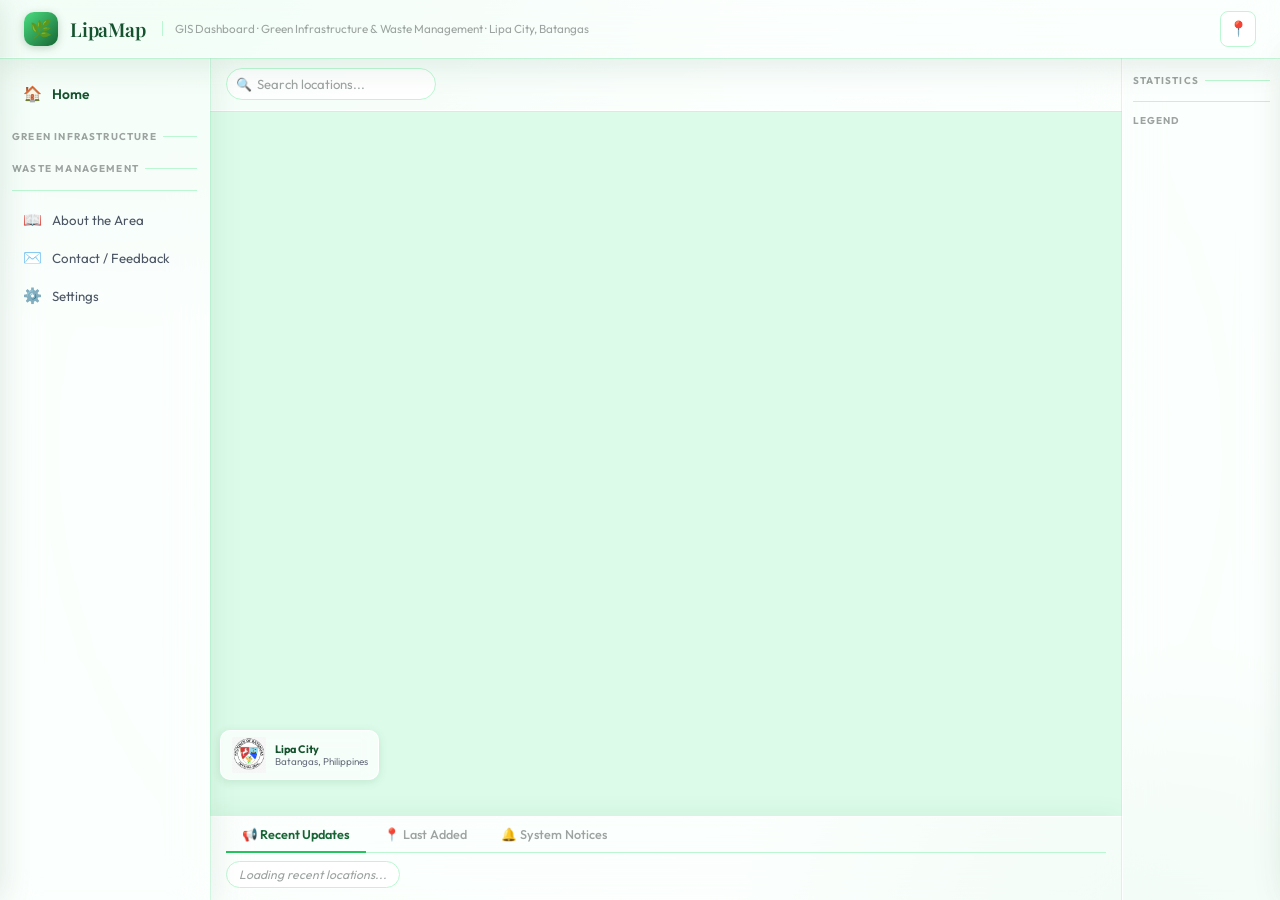
==== index.html @ c9b136bf "feat(admin): replace password modal with /admin/login page (username + reCAPTCHA v2) - controllers/a" ====
<!DOCTYPE html>
<html lang="en">
<head>
  <meta charset="UTF-8" />
  <meta name="viewport" content="width=device-width, initial-scale=1.0" />
  <title>LipaMap – GIS Dashboard</title>
  <link rel="icon" href="data:image/svg+xml,<svg xmlns='http://www.w3.org/2000/svg' viewBox='0 0 100 100'><text y='.9em' font-size='90'>🌿</text></svg>" />
  <link rel="stylesheet" href="https://unpkg.com/leaflet@1.9.4/dist/leaflet.css" />
  <link rel="stylesheet" href="https://unpkg.com/leaflet-draw@1.0.4/dist/leaflet.draw.css" />
  <link rel="stylesheet" href="styles.css" />
</head>
<body>

<!-- ══════════════ TOAST ══════════════ -->
<div class="success-toast" id="toast"></div>

<!-- ══════════════ APP SHELL ══════════════ -->
<div class="app-shell">

  <!-- TOP BAR -->
  <header class="topbar">
    <div class="topbar-left">
      <!-- Hamburger button — only visible on mobile/tablet -->
      <button class="hamburger-btn" onclick="openMobileMenu()">☰</button>
      <div class="logo-mark">🌿</div>
      <span class="app-title">LipaMap</span>
      <span class="app-subtitle">GIS Dashboard · Green Infrastructure &amp; Waste Management · Lipa City, Batangas</span>
    </div>
    <div class="topbar-right">
      <button class="icon-btn" title="Find My Location" onclick="locateMe()">📍</button>
      <button class="icon-btn admin-only" id="addPlaceBtn" title="Add New Place" onclick="openAddPanel()">
        ➕
        <span class="admin-badge show"></span>
      </button>
    </div>
  </header>

  <div class="body-row">

    <!-- LEFT SIDEBAR (desktop/tablet) -->
    <nav class="sidebar" id="mainSidebar">
      <div class="nav-section">
        <div class="nav-item nav-home" onclick="showAll()">
          <span class="nav-icon">🏠</span> Home
        </div>
      </div>

      <div class="nav-label">Green Infrastructure</div>
      <div class="nav-section" id="sidebar-green"></div>

      <div class="nav-label">Waste Management</div>
      <div class="nav-section" id="sidebar-waste"></div>

      <div class="nav-divider"></div>

      <div class="nav-section">
        <div class="nav-item" onclick="showAbout()">   <span class="nav-icon">📖</span> About the Area</div>
        <div class="nav-item" onclick="showContact()"> <span class="nav-icon">✉️</span> Contact / Feedback</div>
        <div class="nav-item" onclick="openSettings()"><span class="nav-icon">⚙️</span> Settings</div>
      </div>
    </nav>

    <!-- MAIN CONTENT -->
    <div class="main-content">

      <!-- FILTER BAR -->
      <div class="filter-bar">
        <div class="search-wrap">
          <span class="s-icon">🔍</span>
          <input id="search" class="search-input" placeholder="Search locations..." />
        </div>
        <div class="chips" id="chipsRow"></div>
      </div>

      <!-- MAP -->
      <div id="map"></div>

      <!-- BOTTOM TABS -->
      <div class="bottom-tabs">
        <div class="tab-bar">
          <button class="tab-btn active" onclick="switchTab('updates',this)">📢 Recent Updates</button>
          <button class="tab-btn" onclick="switchTab('added',this)">📍 Last Added</button>
          <button class="tab-btn" onclick="switchTab('notices',this)">🔔 System Notices</button>
        </div>
        <div class="tab-content" id="tab-updates">
          <div class="tab-item" style="color:var(--ink-400);font-style:italic;">Loading recent locations...</div>
        </div>
        <div class="tab-content hidden" id="tab-added">
          <div class="tab-item" style="color:var(--ink-400);font-style:italic;">No locations added yet this session.</div>
        </div>
        <div class="tab-content hidden" id="tab-notices">
          <div class="tab-item">⚠️ Map data updated quarterly. Last update: <b>Dec 2025</b></div>
          <div class="tab-item">🔐 Admin login required to edit location data.</div>
          <div class="tab-item">📧 Corrections: lipamap@lipa.gov.ph</div>
        </div>
      </div>
    </div>

    <!-- RIGHT STATS SIDEBAR -->
    <div class="stats-sidebar" id="statsSidebar">
      <div class="stats-title">Statistics</div>
      <!-- Stat cards are injected dynamically by addCategoryToUI() -->

      <div class="legend-box">
        <div class="legend-title">Legend</div>
        <!-- Legend rows are injected dynamically by addCategoryToUI() -->
      </div>
    </div>

  </div><!-- end body-row -->
</div><!-- end app-shell -->

<!-- ══════════════ DETAIL PANEL ══════════════ -->
<div class="detail-panel" id="detailPanel">
  <button class="detail-close" onclick="closeDetail()">✕</button>
  <div class="detail-img-wrap">
    <img id="detailImg" src="" alt="" onerror="this.parentElement.style.background='var(--mint-100)';this.style.display='none'" />
    <div class="detail-img-overlay"></div>
  </div>
  <div class="detail-body">
    <span class="detail-tag" id="detailTag"></span>
    <h2 id="detailName"></h2>
    <div class="detail-coords" id="detailCoords"></div>
    <a id="streetViewBtn" href="#" target="_blank" rel="noopener" style="
      display:inline-flex;align-items:center;gap:6px;
      margin-bottom:12px;
      padding:6px 14px;
      background:linear-gradient(135deg,rgba(59,130,246,0.12),rgba(59,130,246,0.06));
      border:1.5px solid rgba(59,130,246,0.35);
      border-radius:20px;
      color:#1d4ed8;
      font-size:0.76rem;
      font-family:Outfit,sans-serif;
      font-weight:600;
      text-decoration:none;
      transition:all 0.15s;
    ">🌐 Open Street View</a>
    <div class="detail-address" id="detailAddress" style="
      font-size:0.78rem;
      color:var(--ink-500);
      margin-bottom:12px;
      display:flex;
      align-items:center;
      gap:5px;
    "></div>

    <div class="detail-section">
      <div class="detail-section-head">About this Place</div>
      <p id="detailDesc"></p>
    </div>

    <div class="detail-section" id="detailInfoBlock">
      <div class="detail-section-head">Details</div>
      <table class="detail-table" id="detailTable"></table>
    </div>

   <div class="detail-section admin-only" id="adminEditBlock">
      <div class="detail-section-head">Admin Tools 🔐</div>
      <div class="admin-section-wrap">
        <div class="form-group">
          <label class="form-label">Location Name</label>
          <input class="edit-input" id="editName" />
        </div>
        <div class="form-group">
          <label class="form-label">Description</label>
          <textarea class="edit-input" id="editDesc" rows="4"></textarea>
        </div>
        <div class="form-group">
          <label class="form-label">Photo</label>
          <div class="img-preview-box" id="editImgPreviewBox" style="height:100px;margin-bottom:6px;">
            <img id="editImgPreview" src="" alt="" style="display:none;width:100%;height:100%;object-fit:cover;" />
            <div class="upload-hint" id="editImgHint"><div class="upload-icon">🖼️</div><div>Current image shown above</div></div>
          </div>
          <input type="file" class="edit-input" id="editImg" accept="image/*" onchange="previewEditImage(this)" />
          <p style="font-size:0.7rem;color:var(--ink-400);margin-top:4px">Leave empty to keep the existing photo.</p>
        </div>
        <button class="btn-save" onclick="saveEdit()">💾 Save Changes</button>
        <button class="btn-delete" onclick="deleteLocation()" style="
          width:100%;
          padding:9px;
          margin-top:8px;
          background:linear-gradient(135deg,#ef4444,#991b1b);
          color:white;
          border:none;
          border-radius:8px;
          cursor:pointer;
          font-size:0.83rem;
          font-family:Outfit,sans-serif;
          font-weight:600;
          transition:all 0.15s;
          box-shadow:0 2px 8px rgba(239,68,68,0.3);
        ">🗑️ Delete this Location</button>
      </div>
    </div>
  </div>
</div>

<!-- ══════════════ ADD PLACE PANEL ══════════════ -->
<div class="add-panel admin-only" id="addPanel">
  <button class="add-panel-close" onclick="closeAddPanel()">✕</button>
  <h2>Add New Location</h2>
  <p class="sub">Fill in the details below to pin a new place on the map.</p>

  <div class="form-section">
    <div class="form-section-title">Basic Information</div>
    <div class="form-group">
      <label class="form-label">Place Name *</label>
      <input class="edit-input" id="addName" placeholder="e.g. Lipa City Park" />
    </div>
    <div class="form-row">
      <div class="form-group">
        <label class="form-label">Category *</label>
        <select class="edit-input" id="addCategory">
          <option value="park">🌳 Park</option>
          <option value="garden">🌱 Community Garden</option>
          <option value="forest">🌲 Urban Forest</option>
          <option value="wetland">💧 Wetland</option>
          <option value="recycle">♻️ Recycling Center</option>
          <option value="compost">🍂 Composting Site</option>
          <option value="collection">🚛 Collection Point</option>
        </select>
      </div>
    </div>
    <div class="form-group">
      <label class="form-label">Description *</label>
      <textarea class="edit-input" id="addDesc" rows="3" placeholder="Describe this location..."></textarea>
    </div>
    <div class="form-group">
  <label class="form-label">Barangay *</label>
  <select class="edit-input" id="addBarangay" onchange="flyToBarangay(this.value)">
    <option value="">-- Select Barangay --</option>
    <option value="Brgy. Adya, Lipa City, Batangas">Adya</option>
    <option value="Brgy. Anilao, Lipa City, Batangas">Anilao</option>
    <option value="Brgy. Anilao-Labac, Lipa City, Batangas">Anilao-Labac</option>
    <option value="Brgy. Antipolo Del Norte, Lipa City, Batangas">Antipolo Del Norte</option>
    <option value="Brgy. Antipolo Del Sur, Lipa City, Batangas">Antipolo Del Sur</option>
    <option value="Brgy. Bagong Pook, Lipa City, Batangas">Bagong Pook</option>
    <option value="Brgy. Balintawak, Lipa City, Batangas">Balintawak</option>
    <option value="Brgy. Banaybanay, Lipa City, Batangas">Banaybanay</option>
    <option value="Brgy. Bangkuwit, Lipa City, Batangas">Bangkuwit</option>
    <option value="Brgy. Bolbok, Lipa City, Batangas">Bolbok</option>
    <option value="Brgy. Bugtong na Pulo, Lipa City, Batangas">Bugtong na Pulo</option>
    <option value="Brgy. Bulacnin, Lipa City, Batangas">Bulacnin</option>
    <option value="Brgy. Bulaklakan, Lipa City, Batangas">Bulaklakan</option>
    <option value="Brgy. Calamias, Lipa City, Batangas">Calamias</option>
    <option value="Brgy. Cumba, Lipa City, Batangas">Cumba</option>
    <option value="Brgy. Dagatan, Lipa City, Batangas">Dagatan</option>
    <option value="Brgy. Duhatan, Lipa City, Batangas">Duhatan</option>
    <option value="Brgy. Halang, Lipa City, Batangas">Halang</option>
    <option value="Brgy. Inosloban, Lipa City, Batangas">Inosloban</option>
    <option value="Brgy. Kayumanggi, Lipa City, Batangas">Kayumanggi</option>
    <option value="Brgy. Latag, Lipa City, Batangas">Latag</option>
    <option value="Brgy. Lodlod, Lipa City, Batangas">Lodlod</option>
    <option value="Brgy. Lumbang, Lipa City, Batangas">Lumbang</option>
    <option value="Brgy. Mabini, Lipa City, Batangas">Mabini</option>
    <option value="Brgy. Malagonlong, Lipa City, Batangas">Malagonlong</option>
    <option value="Brgy. Malitlit, Lipa City, Batangas">Malitlit</option>
    <option value="Brgy. Marauoy, Lipa City, Batangas">Marauoy</option>
    <option value="Brgy. Mataas na Lupa, Lipa City, Batangas">Mataas na Lupa</option>
    <option value="Brgy. Munting Pulo, Lipa City, Batangas">Munting Pulo</option>
    <option value="Brgy. Pagolingin Bata, Lipa City, Batangas">Pagolingin Bata</option>
    <option value="Brgy. Pagolingin East, Lipa City, Batangas">Pagolingin East</option>
    <option value="Brgy. Pagolingin West, Lipa City, Batangas">Pagolingin West</option>
    <option value="Brgy. Pangao, Lipa City, Batangas">Pangao</option>
    <option value="Brgy. Pinagkawitan, Lipa City, Batangas">Pinagkawitan</option>
    <option value="Brgy. Pinagtongulan, Lipa City, Batangas">Pinagtongulan</option>
    <option value="Brgy. Plaridel, Lipa City, Batangas">Plaridel</option>
    <option value="Brgy. Poblacion Barangay 1, Lipa City, Batangas">Poblacion Barangay 1</option>
    <option value="Brgy. Poblacion Barangay 2, Lipa City, Batangas">Poblacion Barangay 2</option>
    <option value="Brgy. Poblacion Barangay 3, Lipa City, Batangas">Poblacion Barangay 3</option>
    <option value="Brgy. Poblacion Barangay 4, Lipa City, Batangas">Poblacion Barangay 4</option>
    <option value="Brgy. Poblacion Barangay 5, Lipa City, Batangas">Poblacion Barangay 5</option>
    <option value="Brgy. Poblacion Barangay 6, Lipa City, Batangas">Poblacion Barangay 6</option>
    <option value="Brgy. Poblacion Barangay 7, Lipa City, Batangas">Poblacion Barangay 7</option>
    <option value="Brgy. Poblacion Barangay 8, Lipa City, Batangas">Poblacion Barangay 8</option>
    <option value="Brgy. Poblacion Barangay 9, Lipa City, Batangas">Poblacion Barangay 9</option>
    <option value="Brgy. Poblacion Barangay 9-A, Lipa City, Batangas">Poblacion Barangay 9-A</option>
    <option value="Brgy. Poblacion Barangay 10, Lipa City, Batangas">Poblacion Barangay 10</option>
    <option value="Brgy. Poblacion Barangay 11, Lipa City, Batangas">Poblacion Barangay 11</option>
    <option value="Brgy. Pusil, Lipa City, Batangas">Pusil</option>
    <option value="Brgy. Quezon, Lipa City, Batangas">Quezon</option>
    <option value="Brgy. Rizal, Lipa City, Batangas">Rizal</option>
    <option value="Brgy. Sabang, Lipa City, Batangas">Sabang</option>
    <option value="Brgy. Sampaguita, Lipa City, Batangas">Sampaguita</option>
    <option value="Brgy. San Benito, Lipa City, Batangas">San Benito</option>
    <option value="Brgy. San Carlos, Lipa City, Batangas">San Carlos</option>
    <option value="Brgy. San Celestino, Lipa City, Batangas">San Celestino</option>
    <option value="Brgy. San Francisco, Lipa City, Batangas">San Francisco</option>
    <option value="Brgy. San Guillermo, Lipa City, Batangas">San Guillermo</option>
    <option value="Brgy. San Jose, Lipa City, Batangas">San Jose</option>
    <option value="Brgy. San Lucas, Lipa City, Batangas">San Lucas</option>
    <option value="Brgy. San Salvador, Lipa City, Batangas">San Salvador</option>
    <option value="Brgy. San Sebastian, Lipa City, Batangas">San Sebastian</option>
    <option value="Brgy. Santiago, Lipa City, Batangas">Santiago</option>
    <option value="Brgy. Santo Niño, Lipa City, Batangas">Santo Niño</option>
    <option value="Brgy. Santo Toribio, Lipa City, Batangas">Santo Toribio</option>
    <option value="Brgy. Sapac, Lipa City, Batangas">Sapac</option>
    <option value="Brgy. Sico, Lipa City, Batangas">Sico</option>
    <option value="Brgy. Talisay, Lipa City, Batangas">Talisay</option>
    <option value="Brgy. Tambo, Lipa City, Batangas">Tambo</option>
    <option value="Brgy. Tangob, Lipa City, Batangas">Tangob</option>
    <option value="Brgy. Tanguay, Lipa City, Batangas">Tanguay</option>
    <option value="Brgy. Tibig, Lipa City, Batangas">Tibig</option>
    <option value="Brgy. Tipacan, Lipa City, Batangas">Tipacan</option>
    <option value="Brgy. Unson, Lipa City, Batangas">Unson</option>
  </select>
</div>
  </div>

  <div class="form-section">
    <div class="form-section-title">Coordinates</div>
    <div class="form-row">
      <div class="form-group">
        <label class="form-label">Latitude *</label>
        <input class="edit-input" id="addLat" placeholder="13.9415" type="number" step="0.0001" />
      </div>
      <div class="form-group">
        <label class="form-label">Longitude *</label>
        <input class="edit-input" id="addLng" placeholder="121.1637" type="number" step="0.0001" />
      </div>
    </div>
    <p style="font-size:0.73rem;color:var(--ink-400);margin-top:4px">
      💡 Tip:Make sure that your coordinates are correct before saving it.
    </p>
    <button type="button" onclick="fillMyLocation()" style="
      display:flex;align-items:center;gap:7px;
      margin-top:8px;
      padding:8px 14px;
      background:linear-gradient(135deg,rgba(59,130,246,0.12),rgba(59,130,246,0.06));
      border:1.5px solid rgba(59,130,246,0.35);
      border-radius:8px;
      color:#1d4ed8;
      font-size:0.8rem;
      font-family:Outfit,sans-serif;
      font-weight:600;
      cursor:pointer;
      transition:all 0.15s;
      width:100%;
      justify-content:center;
    ">📍 Use My Current Location</button>
  </div>

  <div class="form-section">
    <div class="form-section-title">Photo</div>
    <div class="img-preview-box" id="imgPreviewBox">
      <img id="imgPreview" src="" alt="" />
      <div class="upload-hint">
        <div class="upload-icon">🖼️</div>
        <div>Paste image URL below</div>
      </div>
    </div>
    <div class="form-group">
  <label class="form-label">Upload Image</label>
  <input type="file" class="edit-input" id="addImg" 
    accept="image/*" onchange="previewImageFile(this)" />
</div>
  </div>

  <div class="form-section">
    <div class="form-section-title">Extra Details (optional)</div>
    <div class="info-rows" id="infoRows">
      <div class="info-row">
        <input class="edit-input" placeholder="Label (e.g. Operating Hours)" />
        <input class="edit-input" placeholder="Value (e.g. 6am–9pm)" />
        <button class="btn-remove-row" onclick="removeInfoRow(this)">✕</button>
      </div>
    </div>
    <button class="btn-add-row" onclick="addInfoRow()">＋ Add another detail</button>
  </div>

  <button class="btn-submit" onclick="submitNewPlace()">📍 Add to Map</button>
</div>

<!-- ══════════════ SETTINGS PANEL ══════════════ -->
<div class="settings-panel" id="settingsPanel">
  <div class="settings-header">
    <h3>⚙️ Settings</h3>
    <button onclick="closeSettings()">✕</button>
  </div>
  <div class="settings-scroll">
    <div class="settings-section">
      <div class="settings-section-title">Map Display</div>
      <label class="toggle-row"><span>Show Barangay Heatmap</span><input type="checkbox" id="heatToggle" onchange="toggleHeatmap(this.checked)" /></label>
      <label class="toggle-row"><span>Satellite View</span><input type="checkbox" onchange="toggleSatellite(this.checked)" /></label>
    </div>
    <div class="settings-section admin-only">
      <div class="settings-section-title">Admin Controls 🔐</div>
      <p class="settings-note">Visible to admins only.</p>
      <label class="toggle-row"><span>Allow Public Comments</span><input type="checkbox" /></label>
      <label class="toggle-row"><span>Show Unverified Locations</span><input type="checkbox" /></label>
      <button class="btn-danger" onclick="toggleBoundaryEditor()" id="boundaryEditorBtn" style="background:linear-gradient(135deg,rgba(59,130,246,0.15),rgba(59,130,246,0.12));color:#1d4ed8;border-color:rgba(59,130,246,0.35)">✏️ Edit Barangay Boundaries</button>
      <button class="btn-danger" onclick="exportToCSV()">📤 Export All Data (CSV)</button>
      <button class="btn-danger" onclick="showToast('Backup feature coming soon!')">🗄️ Backup Database</button>
      <button class="btn-danger" onclick="openCategoryManager()" style="background:linear-gradient(135deg,rgba(34,197,94,0.15),rgba(134,239,176,0.12));color:var(--pine-800);border-color:var(--mint-300)">🏷️ Manage Categories</button>
    </div>
  </div>
  <div class="settings-footer">
    <span id="adminStatusLabel">👁️ Viewer Mode</span>
    <button id="adminToggleBtn" onclick="window.location.href='/admin/login'">🔐 Admin Login</button>
  </div>
</div>

<!-- ══════════════ MOBILE DRAWER (phone/tablet nav) ══════════════ -->
<div class="mobile-overlay" id="mobileOverlay" onclick="closeMobileMenu()"></div>
<nav class="mobile-drawer" id="mobileDrawer">
  <div class="mobile-drawer-header">
    <span style="font-family:'Playfair Display',serif;font-size:1.1rem;color:var(--pine-900)">🌿 LipaMap</span>
    <button onclick="closeMobileMenu()">✕</button>
  </div>
  <div class="nav-item nav-home" onclick="showAll();closeMobileMenu()"><span class="nav-icon">🏠</span> Home</div>
  <div class="nav-label">Green Infrastructure</div>
  <div id="mobile-green"></div>
  <div class="nav-label">Waste Management</div>
  <div id="mobile-waste"></div>
  <div class="nav-divider"></div>
  <div class="nav-item" onclick="showAbout();closeMobileMenu()"><span class="nav-icon">📖</span> About the Area</div>
  <div class="nav-item" onclick="showContact();closeMobileMenu()"><span class="nav-icon">✉️</span> Contact / Feedback</div>
  <div class="nav-item" onclick="openSettings();closeMobileMenu()"><span class="nav-icon">⚙️</span> Settings</div>
</nav>

<!-- SCRIPTS -->
<script src="https://unpkg.com/leaflet@1.9.4/dist/leaflet.js"></script>
<script src="https://unpkg.com/leaflet.heat@0.2.0/dist/leaflet-heat.js"></script>
<script src="https://unpkg.com/leaflet-draw@1.0.4/dist/leaflet.draw.js"></script>
<script src="script.js"></script>

<!-- ══════════════ CATEGORY MANAGER PANEL ══════════════ -->
<div class="add-panel admin-only" id="categoryPanel" style="width:380px;">
  <button class="add-panel-close" onclick="closeCategoryManager()">✕</button>
  <h2>Manage Categories</h2>
  <p class="sub">Add new location types to the map.</p>

  <div class="form-section">
    <div class="form-section-title">Add New Category</div>
    <div class="form-group">
      <label class="form-label">Category Name * <span style="font-size:0.65rem;color:var(--ink-400)">(no spaces, e.g. solar_panel)</span></label>
      <input class="edit-input" id="catName" placeholder="e.g. solar_panel" />
    </div>
    <div class="form-group">
      <label class="form-label">Display Label *</label>
      <input class="edit-input" id="catLabel" placeholder="e.g. Solar Panels" />
    </div>
    <div class="form-row">
      <div class="form-group">
        <label class="form-label">Emoji *</label>
        <input class="edit-input" id="catEmoji" placeholder="e.g. ☀️" />
      </div>
      <div class="form-group">
        <label class="form-label">Color *</label>
        <input type="color" class="edit-input" id="catColor" value="#f59e0b" style="height:38px;padding:2px 4px;cursor:pointer;" />
      </div>
    </div>
    <div class="form-group">
      <label class="form-label">Group *</label>
      <select class="edit-input" id="catGroup">
        <option value="green">🌿 Green Infrastructure</option>
        <option value="waste">🚛 Waste Management</option>
      </select>
    </div>
    <button class="btn-submit" onclick="submitNewCategory()" style="margin-top:8px">🏷️ Add Category</button>
  </div>

  <div class="form-section">
    <div class="form-section-title">All Categories</div>
    <div id="customCategoryList" style="display:flex;flex-direction:column;gap:8px;">
      <p style="font-size:0.78rem;color:var(--ink-400);">Loading...</p>
    </div>
  </div>
</div>
<!-- Lipa City Logo watermark on map -->
<div style="
  position: fixed;
  bottom: 120px;
  left: 220px;
  z-index: 400;
  background: rgba(255,255,255,0.75);
  backdrop-filter: blur(8px);
  border-radius: 10px;
  padding: 6px 10px;
  display: flex;
  align-items: center;
  gap: 8px;
  box-shadow: 0 2px 10px rgba(20,83,45,0.12);
  border: 1px solid rgba(255,255,255,0.9);
  pointer-events: none;
">
  <img src="LipaCityLogo.png" alt="Lipa City" style="width:36px;height:36px;object-fit:contain;opacity:0.9;" />
  <div>
    <div style="font-size:0.68rem;font-weight:700;color:#14532d;font-family:Outfit,sans-serif;line-height:1.2;">Lipa City</div>
    <div style="font-size:0.62rem;color:#6b7280;font-family:Outfit,sans-serif;line-height:1.2;">Batangas, Philippines</div>
  </div>
</div>
</body>
</html>
---- styles.css ----
/* ═══════════════════════════════════════════════════════════
   LipaMap — styles.css  v4  "Verdant Glass"
   Light green, frosted glass, premium dashboard aesthetic
   ═══════════════════════════════════════════════════════════ */

@import url('https://fonts.googleapis.com/css2?family=Outfit:wght@300;400;500;600;700&family=Playfair+Display:ital,wght@0,600;1,400&display=swap');

/* ─── DESIGN TOKENS ─── */
:root {
  --mint-50:   #f0fdf6;
  --mint-100:  #dcfce9;
  --mint-200:  #bbf7d2;
  --mint-300:  #86efb0;
  --mint-400:  #4ade80;
  --mint-500:  #22c55e;
  --mint-600:  #16a34a;
  --mint-700:  #15803d;
  --pine-800:  #166534;
  --pine-900:  #14532d;
  --sand-50:   #fafaf9;
  --sand-100:  #f5f5f4;
  --sand-200:  #e7e5e4;
  --sand-300:  #d6d3d1;
  --ink-400:   #9ca3a0;
  --ink-500:   #6b7280;
  --ink-600:   #4b5563;
  --ink-700:   #374151;
  --ink-800:   #1f2937;
  --ink-900:   #111827;
  --glass-bg:     rgba(255,255,255,0.72);
  --glass-border: rgba(255,255,255,0.9);
  --glass-shadow: 0 8px 32px rgba(20,83,45,0.10);
  --glass-blur:   blur(18px);
  --accent:    #22c55e;
  --accent-dk: #15803d;
  --danger:    #ef4444;
  --font:      'Outfit', sans-serif;
  --font-serif:'Playfair Display', Georgia, serif;
  --r-sm: 8px;
  --r-md: 12px;
  --r-lg: 18px;
  --r-xl: 24px;
  --ease: cubic-bezier(0.4, 0, 0.2, 1);
  --t-fast: 150ms;
  --t-mid:  280ms;
  --t-slow: 420ms;
}

/* ─── RESET ─── */
*, *::before, *::after { margin:0; padding:0; box-sizing:border-box; }

html, body {
  height: 100%; width: 100%;
  font-family: var(--font);
  background: var(--mint-50);
  overflow: hidden;
  color: var(--ink-800);
  -webkit-font-smoothing: antialiased;
}

body::before {
  content: '';
  position: fixed;
  inset: 0;
  background:
    radial-gradient(ellipse 80% 60% at 10% 0%,   rgba(134,239,176,0.30) 0%, transparent 60%),
    radial-gradient(ellipse 60% 50% at 90% 100%,  rgba(34,197,94,0.15)  0%, transparent 55%),
    radial-gradient(ellipse 50% 70% at 50% 50%,   rgba(240,253,246,0.9) 0%, transparent 100%);
  z-index: 0;
  pointer-events: none;
}

/* ─── APP SHELL ─── */
.app-shell {
  position: relative;
  z-index: 1;
  display: flex;
  flex-direction: column;
  height: 100vh;
  width: 100vw;
}

/* ═══════════════════════════════════════
   TOP BAR
═══════════════════════════════════════ */
.topbar {
  display: flex;
  align-items: center;
  justify-content: space-between;
  background: var(--glass-bg);
  backdrop-filter: var(--glass-blur);
  -webkit-backdrop-filter: var(--glass-blur);
  border-bottom: 1px solid var(--glass-border);
  padding: 0 24px;
  height: 58px;
  flex-shrink: 0;
  box-shadow: 0 1px 0 rgba(134,239,176,0.4), var(--glass-shadow);
  position: relative;
  z-index: 200;
}

.topbar-left {
  display: flex;
  align-items: center;
  gap: 12px;
}

/* Hamburger — hidden on desktop, shown on mobile via media query */
.hamburger-btn {
  display: none;
  width: 36px; height: 36px;
  border: 1.5px solid var(--mint-200);
  border-radius: var(--r-sm);
  background: rgba(255,255,255,0.6);
  cursor: pointer;
  font-size: 1.1rem;
  align-items: center;
  justify-content: center;
  transition: all var(--t-fast) var(--ease);
  color: var(--pine-900);
  flex-shrink: 0;
}
.hamburger-btn:hover { background: var(--mint-100); border-color: var(--mint-400); }

.logo-mark {
  width: 34px; height: 34px;
  background: linear-gradient(135deg, var(--mint-400), var(--pine-800));
  border-radius: 10px;
  display: flex; align-items: center; justify-content: center;
  font-size: 1.1rem;
  box-shadow: 0 2px 8px rgba(20,83,45,0.25);
  flex-shrink: 0;
}

.app-title {
  font-family: var(--font-serif);
  font-size: 1.2rem;
  color: var(--pine-900);
  font-weight: 600;
  letter-spacing: -0.01em;
  white-space: nowrap;
}

.app-subtitle {
  font-size: 0.73rem;
  color: var(--ink-400);
  padding-left: 12px;
  margin-left: 4px;
  border-left: 1.5px solid var(--mint-200);
  line-height: 1.3;
}

.topbar-right { display: flex; align-items: center; gap: 6px; }

.icon-btn {
  width: 36px; height: 36px;
  border: 1.5px solid var(--mint-200);
  border-radius: var(--r-sm);
  background: rgba(255,255,255,0.6);
  cursor: pointer;
  font-size: 0.95rem;
  display: flex; align-items: center; justify-content: center;
  transition: all var(--t-fast) var(--ease);
  color: var(--ink-600);
  position: relative;
  flex-shrink: 0;
}
.icon-btn:hover { background: var(--mint-100); border-color: var(--mint-400); transform: translateY(-1px); box-shadow: 0 3px 10px rgba(20,83,45,0.12); }

.admin-badge { position: absolute; top: -4px; right: -4px; width: 10px; height: 10px; background: var(--accent); border-radius: 50%; border: 2px solid white; display: none; }
.admin-badge.show { display: block; }

/* ═══════════════════════════════════════
   BODY ROW
═══════════════════════════════════════ */
.body-row { display: flex; flex: 1; overflow: hidden; position: relative; }

/* ═══════════════════════════════════════
   LEFT SIDEBAR
═══════════════════════════════════════ */
.sidebar {
  width: 210px;
  background: var(--glass-bg);
  backdrop-filter: var(--glass-blur);
  -webkit-backdrop-filter: var(--glass-blur);
  border-right: 1px solid var(--glass-border);
  padding: 16px 0 24px;
  overflow-y: auto;
  flex-shrink: 0;
  position: relative;
  z-index: 10;
  box-shadow: 1px 0 0 rgba(134,239,176,0.3), var(--glass-shadow);
}

.nav-section { padding: 0 10px; margin-bottom: 4px; }

.nav-label {
  font-size: 0.62rem; font-weight: 700;
  text-transform: uppercase; letter-spacing: 0.12em;
  color: var(--ink-400);
  padding: 10px 12px 5px;
  display: flex; align-items: center; gap: 6px;
}
.nav-label::after { content: ''; flex: 1; height: 1px; background: var(--mint-200); }

.nav-item {
  display: flex; align-items: center; gap: 10px;
  padding: 9px 12px;
  font-size: 0.83rem;
  color: var(--ink-600);
  cursor: pointer;
  border-radius: var(--r-sm);
  transition: all var(--t-fast) var(--ease);
  margin: 1px 0;
  font-weight: 400;
  position: relative;
}
.nav-item:hover { background: rgba(34,197,94,0.08); color: var(--pine-800); }
.nav-item.active { background: linear-gradient(135deg, rgba(34,197,94,0.15), rgba(134,239,176,0.10)); color: var(--pine-900); font-weight: 600; }
.nav-item.active::before { content: ''; position: absolute; left: -10px; top: 50%; transform: translateY(-50%); width: 3px; height: 60%; background: var(--accent); border-radius: 0 3px 3px 0; }
.nav-icon { font-size: 0.95rem; width: 20px; text-align: center; }
.nav-home { font-weight: 600; color: var(--pine-900); margin-bottom: 8px; font-size: 0.86rem; }
.nav-divider { height: 1px; background: var(--mint-200); margin: 10px 12px; }

/* ═══════════════════════════════════════
   MAIN CONTENT
═══════════════════════════════════════ */
.main-content { flex: 1; display: flex; flex-direction: column; overflow: hidden; min-width: 0; }

/* ─── FILTER BAR ─── */
.filter-bar {
  background: var(--glass-bg);
  backdrop-filter: var(--glass-blur);
  -webkit-backdrop-filter: var(--glass-blur);
  border-bottom: 1px solid var(--glass-border);
  padding: 10px 16px;
  display: flex; align-items: center; gap: 10px;
  flex-shrink: 0;
  box-shadow: 0 1px 0 rgba(134,239,176,0.3);
  flex-wrap: wrap;
}

.search-wrap { position: relative; flex-shrink: 0; }
.search-wrap .s-icon { position: absolute; left: 10px; top: 50%; transform: translateY(-50%); font-size: 0.8rem; pointer-events: none; color: var(--ink-400); }

.search-input {
  padding: 7px 12px 7px 30px;
  border: 1.5px solid var(--mint-200);
  border-radius: 20px;
  font-size: 0.82rem;
  outline: none;
  width: 210px;
  font-family: var(--font);
  background: rgba(255,255,255,0.8);
  color: var(--ink-700);
  transition: all var(--t-fast) var(--ease);
}
.search-input::placeholder { color: var(--ink-400); }
.search-input:focus { border-color: var(--accent); box-shadow: 0 0 0 3px rgba(34,197,94,0.12); width: 240px; }

.chips { display: flex; gap: 5px; flex-wrap: wrap; align-items: center; }

.chip {
  display: inline-flex; align-items: center; gap: 5px;
  padding: 5px 13px;
  border-radius: 20px;
  border: 1.5px solid var(--mint-200);
  background: rgba(255,255,255,0.7);
  font-size: 0.76rem;
  cursor: pointer;
  color: var(--ink-500);
  font-family: var(--font);
  font-weight: 500;
  transition: all var(--t-fast) var(--ease);
  user-select: none;
}
.chip:hover { border-color: var(--accent); color: var(--pine-800); }
.chip.active { background: linear-gradient(135deg, rgba(34,197,94,0.15), rgba(134,239,176,0.12)); border-color: var(--mint-400); color: var(--pine-800); box-shadow: 0 1px 4px rgba(20,83,45,0.08); }

/* ─── MAP ─── */
#map { flex: 1; min-height: 0; background: var(--mint-100); }

.leaflet-popup-content-wrapper { border-radius: var(--r-md) !important; box-shadow: var(--glass-shadow) !important; border: 1px solid var(--glass-border) !important; background: var(--glass-bg) !important; backdrop-filter: var(--glass-blur) !important; }
.leaflet-popup-tip { background: rgba(255,255,255,0.8) !important; }

/* ─── BOTTOM TABS ─── */
.bottom-tabs {
  background: var(--glass-bg);
  backdrop-filter: var(--glass-blur);
  -webkit-backdrop-filter: var(--glass-blur);
  border-top: 1px solid var(--glass-border);
  flex-shrink: 0;
  padding: 0 16px 10px;
  box-shadow: 0 -4px 20px rgba(20,83,45,0.06);
}

.tab-bar { display: flex; gap: 2px; border-bottom: 1px solid var(--mint-200); margin-bottom: 8px; }

.tab-btn { padding: 9px 16px; border: none; border-bottom: 2px solid transparent; background: none; font-size: 0.79rem; cursor: pointer; color: var(--ink-400); font-family: var(--font); font-weight: 500; transition: all var(--t-fast) var(--ease); margin-bottom: -1px; white-space: nowrap; }
.tab-btn:hover { color: var(--pine-700); }
.tab-btn.active { color: var(--pine-800); border-bottom-color: var(--accent); font-weight: 600; }

.tab-content { display: flex; gap: 8px; overflow-x: auto; padding-bottom: 2px; }
.tab-content.hidden { display: none; }

.tab-item { font-size: 0.76rem; color: var(--ink-600); white-space: nowrap; padding: 5px 12px; background: rgba(255,255,255,0.65); border: 1px solid var(--mint-200); border-radius: 20px; transition: background var(--t-fast); }
.tab-item:hover { background: var(--mint-100); }

/* ═══════════════════════════════════════
   RIGHT STATS SIDEBAR
═══════════════════════════════════════ */
.stats-sidebar {
  width: 158px;
  background: var(--glass-bg);
  backdrop-filter: var(--glass-blur);
  -webkit-backdrop-filter: var(--glass-blur);
  border-left: 1px solid var(--glass-border);
  padding: 16px 10px;
  overflow-y: auto;
  flex-shrink: 0;
  box-shadow: -1px 0 0 rgba(134,239,176,0.3);
}

.stats-title { font-size: 0.62rem; font-weight: 700; text-transform: uppercase; letter-spacing: 0.12em; color: var(--ink-400); margin-bottom: 12px; display: flex; align-items: center; gap: 6px; }
.stats-title::after { content: ''; flex: 1; height: 1px; background: var(--mint-200); }

.stat-card { background: linear-gradient(135deg, rgba(255,255,255,0.9), rgba(240,253,246,0.8)); border: 1px solid var(--mint-200); border-radius: var(--r-sm); padding: 10px 8px; margin-bottom: 6px; text-align: center; transition: transform var(--t-fast) var(--ease), box-shadow var(--t-fast); cursor: default; }
.stat-card:hover { transform: translateY(-2px); box-shadow: 0 4px 12px rgba(20,83,45,0.12); }

.stat-num { font-size: 1.6rem; font-weight: 700; color: var(--pine-800); line-height: 1; font-family: var(--font-serif); }
.stat-label { font-size: 0.65rem; color: var(--ink-400); margin-top: 3px; font-weight: 500; }

.legend-box { margin-top: 14px; padding-top: 12px; border-top: 1px solid var(--mint-200); }
.legend-title { font-size: 0.62rem; font-weight: 700; text-transform: uppercase; letter-spacing: 0.1em; color: var(--ink-400); margin-bottom: 8px; }
.leg-row { display: flex; align-items: center; gap: 8px; font-size: 0.74rem; color: var(--ink-600); margin-bottom: 6px; font-weight: 400; }
.leg-dot { width: 10px; height: 10px; border-radius: 50%; flex-shrink: 0; box-shadow: 0 1px 3px rgba(0,0,0,0.18); border: 1.5px solid rgba(255,255,255,0.8); }

/* ═══════════════════════════════════════
   DETAIL PANEL
═══════════════════════════════════════ */
.detail-panel { position: fixed; top: 58px; right: -400px; width: 370px; bottom: 0; background: var(--glass-bg); backdrop-filter: var(--glass-blur); -webkit-backdrop-filter: var(--glass-blur); border-left: 1px solid var(--glass-border); box-shadow: -8px 0 40px rgba(20,83,45,0.12); z-index: 500; transition: right var(--t-slow) var(--ease); overflow-y: auto; overflow-x: hidden; }
.detail-panel.open { right: 0; }

.detail-close { position: sticky; top: 0; float: right; margin: 12px 12px 0 0; width: 28px; height: 28px; border-radius: 50%; border: 1.5px solid var(--mint-200); background: rgba(255,255,255,0.9); cursor: pointer; font-size: 0.75rem; z-index: 10; display: flex; align-items: center; justify-content: center; transition: all var(--t-fast); color: var(--ink-500); }
.detail-close:hover { background: var(--mint-100); border-color: var(--accent); color: var(--pine-800); }

.detail-img-wrap { width: 100%; height: 190px; overflow: hidden; background: linear-gradient(135deg, var(--mint-100), var(--mint-200)); position: relative; }
.detail-img-wrap img { width: 100%; height: 100%; object-fit: cover; transition: transform 0.6s var(--ease); }
.detail-img-wrap:hover img { transform: scale(1.04); }
.detail-img-overlay { position: absolute; inset: 0; background: linear-gradient(to top, rgba(20,83,45,0.3), transparent 60%); }

.detail-body { padding: 18px; }
.detail-tag { display: inline-flex; align-items: center; gap: 5px; padding: 3px 10px; border-radius: 20px; font-size: 0.68rem; font-weight: 700; text-transform: uppercase; letter-spacing: 0.07em; background: var(--mint-100); color: var(--pine-800); border: 1px solid var(--mint-300); margin-bottom: 8px; }
.detail-body h2 { font-family: var(--font-serif); font-size: 1.3rem; color: var(--ink-900); margin-bottom: 4px; line-height: 1.3; font-weight: 600; }
.detail-coords { font-size: 0.7rem; color: var(--ink-400); margin-bottom: 16px; font-family: 'Courier New', monospace; display: flex; align-items: center; gap: 5px; }

.detail-section { margin-bottom: 18px; padding-bottom: 18px; border-bottom: 1px solid var(--mint-100); }
.detail-section:last-child { border-bottom: none; }
.detail-section-head { font-size: 0.68rem; font-weight: 700; text-transform: uppercase; letter-spacing: 0.09em; color: var(--ink-400); margin-bottom: 8px; display: flex; align-items: center; gap: 6px; }
.detail-section-head::after { content: ''; flex: 1; height: 1px; background: var(--mint-100); }
.detail-section p { font-size: 0.84rem; color: var(--ink-600); line-height: 1.65; }

.detail-table { width: 100%; border-collapse: collapse; }
.detail-table tr { border-bottom: 1px solid rgba(187,247,210,0.4); }
.detail-table tr:last-child { border-bottom: none; }
.detail-table td { padding: 6px 2px; vertical-align: top; }
.detail-table td:first-child { font-size: 0.72rem; color: var(--ink-400); font-weight: 600; width: 42%; text-transform: uppercase; letter-spacing: 0.04em; padding-right: 8px; }
.detail-table td:last-child { font-size: 0.82rem; color: var(--ink-700); font-weight: 500; }

.admin-only { display: none; }
.admin-only.visible { display: block; }

.admin-section-wrap { background: linear-gradient(135deg, rgba(254,242,242,0.8), rgba(255,255,255,0.6)); border: 1px solid rgba(252,165,165,0.4); border-radius: var(--r-md); padding: 14px; }
.form-group { margin-bottom: 10px; }
.form-label { display: block; font-size: 0.68rem; font-weight: 700; text-transform: uppercase; letter-spacing: 0.06em; color: var(--ink-400); margin-bottom: 4px; }
.edit-input { display: block; width: 100%; padding: 8px 12px; border: 1.5px solid var(--sand-200); border-radius: var(--r-sm); font-size: 0.83rem; font-family: var(--font); background: rgba(255,255,255,0.9); color: var(--ink-700); outline: none; resize: vertical; transition: border-color var(--t-fast); }
.edit-input:focus { border-color: var(--accent); box-shadow: 0 0 0 3px rgba(34,197,94,0.10); }
.btn-save { width: 100%; padding: 9px; background: linear-gradient(135deg, var(--mint-600), var(--pine-800)); color: white; border: none; border-radius: var(--r-sm); cursor: pointer; font-size: 0.83rem; font-family: var(--font); font-weight: 600; letter-spacing: 0.02em; transition: all var(--t-fast) var(--ease); box-shadow: 0 2px 8px rgba(20,83,45,0.2); }
.btn-save:hover { transform: translateY(-1px); box-shadow: 0 4px 16px rgba(20,83,45,0.28); }

/* ═══════════════════════════════════════
   ADD PLACE PANEL
═══════════════════════════════════════ */
.add-panel { position: fixed; top: 58px; left: -440px; width: 420px; bottom: 0; background: var(--glass-bg); backdrop-filter: var(--glass-blur); -webkit-backdrop-filter: var(--glass-blur); border-right: 1px solid var(--glass-border); box-shadow: 8px 0 40px rgba(20,83,45,0.12); z-index: 500; transition: left var(--t-slow) var(--ease); overflow-y: auto; padding: 24px; }
.add-panel.open { left: 210px; }

.add-panel h2 { font-family: var(--font-serif); font-size: 1.2rem; color: var(--pine-900); margin-bottom: 4px; font-weight: 600; }
.add-panel .sub { font-size: 0.78rem; color: var(--ink-400); margin-bottom: 20px; }

.add-panel-close { float: right; margin-top: -4px; width: 28px; height: 28px; border-radius: 50%; border: 1.5px solid var(--mint-200); background: rgba(255,255,255,0.9); cursor: pointer; font-size: 0.75rem; display: flex; align-items: center; justify-content: center; color: var(--ink-500); transition: all var(--t-fast); }
.add-panel-close:hover { background: var(--mint-100); border-color: var(--accent); }

.form-section { margin-bottom: 18px; padding-bottom: 18px; border-bottom: 1px solid var(--mint-100); }
.form-section-title { font-size: 0.68rem; font-weight: 700; text-transform: uppercase; letter-spacing: 0.09em; color: var(--ink-400); margin-bottom: 12px; display: flex; align-items: center; gap: 6px; }
.form-section-title::after { content: ''; flex: 1; height: 1px; background: var(--mint-100); }

.form-row { display: flex; gap: 10px; }
.form-row .form-group { flex: 1; }

select.edit-input { appearance: none; background-image: url("data:image/svg+xml,%3Csvg xmlns='http://www.w3.org/2000/svg' width='12' height='12' viewBox='0 0 12 12'%3E%3Cpath fill='%236b7280' d='M6 8L1 3h10z'/%3E%3C/svg%3E"); background-repeat: no-repeat; background-position: right 10px center; padding-right: 28px; cursor: pointer; background-color: rgba(255,255,255,0.9); }

.img-preview-box { width: 100%; height: 130px; border: 2px dashed var(--mint-300); border-radius: var(--r-md); display: flex; flex-direction: column; align-items: center; justify-content: center; gap: 6px; color: var(--ink-400); font-size: 0.78rem; background: var(--mint-50); margin-bottom: 8px; overflow: hidden; transition: border-color var(--t-fast); }
.img-preview-box:hover { border-color: var(--accent); }
.img-preview-box img { width: 100%; height: 100%; object-fit: cover; display: none; }
.img-preview-box .upload-hint { text-align: center; }
.img-preview-box .upload-icon { font-size: 1.5rem; }

.info-rows { display: flex; flex-direction: column; gap: 8px; }
.info-row { display: flex; gap: 8px; align-items: center; }
.info-row input { flex: 1; }

.btn-add-row { width: 100%; padding: 7px; border: 1.5px dashed var(--mint-300); border-radius: var(--r-sm); background: transparent; color: var(--pine-700); font-size: 0.78rem; font-family: var(--font); cursor: pointer; margin-top: 8px; transition: all var(--t-fast); }
.btn-add-row:hover { background: var(--mint-50); border-color: var(--accent); }

.btn-remove-row { width: 26px; height: 26px; border: 1px solid var(--sand-200); border-radius: 6px; background: white; cursor: pointer; font-size: 0.75rem; color: var(--danger); display: flex; align-items: center; justify-content: center; flex-shrink: 0; transition: all var(--t-fast); }
.btn-remove-row:hover { background: #fee2e2; border-color: #fca5a5; }

.btn-submit { width: 100%; padding: 11px; background: linear-gradient(135deg, var(--mint-500), var(--pine-800)); color: white; border: none; border-radius: var(--r-sm); cursor: pointer; font-size: 0.88rem; font-family: var(--font); font-weight: 700; letter-spacing: 0.03em; transition: all var(--t-mid) var(--ease); box-shadow: 0 4px 16px rgba(20,83,45,0.25); margin-top: 4px; }
.btn-submit:hover { transform: translateY(-2px); box-shadow: 0 8px 24px rgba(20,83,45,0.32); }

.success-toast { position: fixed; bottom: 24px; left: 50%; transform: translateX(-50%) translateY(80px); background: var(--pine-800); color: white; padding: 12px 24px; border-radius: 30px; font-size: 0.85rem; font-weight: 600; box-shadow: 0 8px 24px rgba(20,83,45,0.3); z-index: 9999; transition: transform var(--t-mid) var(--ease); pointer-events: none; }
.success-toast.show { transform: translateX(-50%) translateY(0); }

/* ═══════════════════════════════════════
   SETTINGS PANEL
═══════════════════════════════════════ */
.settings-panel { position: fixed; top: 58px; right: -340px; width: 320px; bottom: 0; background: var(--glass-bg); backdrop-filter: var(--glass-blur); -webkit-backdrop-filter: var(--glass-blur); border-left: 1px solid var(--glass-border); box-shadow: -8px 0 40px rgba(20,83,45,0.12); z-index: 600; transition: right var(--t-slow) var(--ease); display: flex; flex-direction: column; }
.settings-panel.open { right: 0; }

.settings-header { display: flex; align-items: center; justify-content: space-between; padding: 18px 18px 14px; border-bottom: 1px solid var(--mint-100); flex-shrink: 0; }
.settings-header h3 { font-size: 0.95rem; color: var(--ink-800); font-weight: 700; }
.settings-header button { border: 1.5px solid var(--sand-200); border-radius: 8px; background: none; cursor: pointer; font-size: 0.85rem; width: 28px; height: 28px; display: flex; align-items: center; justify-content: center; color: var(--ink-400); transition: all var(--t-fast); }
.settings-header button:hover { background: var(--mint-50); border-color: var(--accent); }

.settings-scroll { flex: 1; overflow-y: auto; }
.settings-section { padding: 14px 18px; border-bottom: 1px solid rgba(187,247,210,0.4); }
.settings-section-title { font-size: 0.65rem; font-weight: 700; text-transform: uppercase; letter-spacing: 0.1em; color: var(--ink-400); margin-bottom: 10px; display: flex; align-items: center; gap: 6px; }
.settings-section-title::after { content: ''; flex: 1; height: 1px; background: var(--mint-100); }

.toggle-row { display: flex; align-items: center; justify-content: space-between; padding: 7px 0; font-size: 0.83rem; color: var(--ink-600); cursor: pointer; border-radius: var(--r-sm); transition: color var(--t-fast); }
.toggle-row:hover { color: var(--pine-800); }
.toggle-row input[type="checkbox"] { width: 16px; height: 16px; accent-color: var(--accent); cursor: pointer; }

.settings-note { font-size: 0.73rem; color: var(--ink-400); font-style: italic; margin-bottom: 10px; padding: 6px 10px; background: rgba(254,242,242,0.6); border-radius: 6px; border: 1px solid rgba(252,165,165,0.3); }

.btn-danger { display: flex; align-items: center; gap: 8px; width: 100%; padding: 8px 12px; margin-top: 7px; background: rgba(254,242,242,0.7); color: #991b1b; border: 1px solid rgba(252,165,165,0.5); border-radius: var(--r-sm); cursor: pointer; font-size: 0.8rem; font-family: var(--font); text-align: left; transition: all var(--t-fast); font-weight: 500; }
.btn-danger:hover { background: #fee2e2; border-color: #fca5a5; }

.settings-footer { padding: 14px 18px; border-top: 1px solid var(--mint-100); display: flex; align-items: center; justify-content: space-between; flex-shrink: 0; }
#adminStatusLabel { font-size: 0.76rem; color: var(--ink-400); font-weight: 500; }
#adminStatusLabel.is-admin { color: var(--pine-800); font-weight: 700; }
#adminToggleBtn { padding: 6px 14px; border-radius: var(--r-sm); border: 1.5px solid var(--pine-800); background: none; color: var(--pine-800); font-size: 0.78rem; font-family: var(--font); cursor: pointer; font-weight: 600; transition: all var(--t-fast); }
#adminToggleBtn:hover { background: var(--mint-50); }
#adminToggleBtn.logged-in { background: #fee2e2; border-color: #dc2626; color: #dc2626; }

/* ═══════════════════════════════════════
   LOGIN MODAL
═══════════════════════════════════════ */
.modal-overlay { position: fixed; inset: 0; background: rgba(20,83,45,0.25); z-index: 9000; display: none; align-items: center; justify-content: center; backdrop-filter: blur(6px); -webkit-backdrop-filter: blur(6px); }
.modal-overlay.open { display: flex; }

.modal-box { background: rgba(255,255,255,0.92); backdrop-filter: blur(20px); -webkit-backdrop-filter: blur(20px); border: 1px solid var(--glass-border); border-radius: var(--r-xl); padding: 36px 32px; width: 340px; box-shadow: 0 24px 64px rgba(20,83,45,0.20); text-align: center; animation: modalIn var(--t-mid) var(--ease); }

@keyframes modalIn { from { opacity:0; transform: scale(0.94) translateY(12px); } to { opacity:1; transform: scale(1) translateY(0); } }

@keyframes pulse-blue {
  0%   { box-shadow: 0 0 0 0   rgba(59,130,246,0.5); }
  70%  { box-shadow: 0 0 0 10px rgba(59,130,246,0);   }
  100% { box-shadow: 0 0 0 0   rgba(59,130,246,0);   }
}

.modal-logo { width: 56px; height: 56px; background: linear-gradient(135deg, var(--mint-400), var(--pine-800)); border-radius: var(--r-lg); display: flex; align-items: center; justify-content: center; font-size: 1.6rem; margin: 0 auto 16px; box-shadow: 0 8px 24px rgba(20,83,45,0.2); }
.modal-box h2 { font-family: var(--font-serif); font-size: 1.35rem; color: var(--pine-900); margin-bottom: 6px; font-weight: 600; }
.modal-box p { font-size: 0.82rem; color: var(--ink-400); margin-bottom: 20px; line-height: 1.5; }

.modal-input-wrap { position: relative; margin-bottom: 10px; }
.modal-input-wrap .lock-icon { position: absolute; left: 12px; top: 50%; transform: translateY(-50%); color: var(--ink-400); font-size: 0.85rem; }

.modal-box input { width: 100%; padding: 11px 14px 11px 36px; border: 1.5px solid var(--sand-200); border-radius: var(--r-sm); font-size: 0.9rem; font-family: var(--font); outline: none; letter-spacing: 0.08em; background: rgba(255,255,255,0.9); transition: all var(--t-fast); }
.modal-box input:focus { border-color: var(--accent); box-shadow: 0 0 0 3px rgba(34,197,94,0.12); }

.modal-error { font-size: 0.76rem; color: var(--danger); margin-bottom: 12px; display: none; padding: 5px 10px; background: #fee2e2; border-radius: 6px; }
.modal-error.show { display: block; }

.modal-actions { display: flex; gap: 8px; }
.btn-cancel { flex: 1; padding: 10px; border: 1.5px solid var(--sand-200); border-radius: var(--r-sm); background: none; cursor: pointer; font-size: 0.84rem; font-family: var(--font); color: var(--ink-600); font-weight: 500; transition: all var(--t-fast); }
.btn-cancel:hover { background: var(--sand-100); }
.btn-login { flex: 1; padding: 10px; background: linear-gradient(135deg, var(--mint-500), var(--pine-800)); color: white; border: none; border-radius: var(--r-sm); cursor: pointer; font-size: 0.84rem; font-family: var(--font); font-weight: 700; letter-spacing: 0.02em; transition: all var(--t-fast) var(--ease); box-shadow: 0 3px 10px rgba(20,83,45,0.2); }
.btn-login:hover { transform: translateY(-1px); box-shadow: 0 6px 16px rgba(20,83,45,0.28); }

/* ─── SCROLLBAR ─── */
::-webkit-scrollbar { width: 4px; height: 4px; }
::-webkit-scrollbar-track { background: transparent; }
::-webkit-scrollbar-thumb { background: var(--mint-300); border-radius: 4px; }
::-webkit-scrollbar-thumb:hover { background: var(--mint-400); }

/* ═══════════════════════════════════════
   MOBILE DRAWER
═══════════════════════════════════════ */
.mobile-overlay {
  display: none;
  position: fixed; inset: 0;
  background: rgba(20,83,45,0.35);
  z-index: 900;
  backdrop-filter: blur(3px);
  -webkit-backdrop-filter: blur(3px);
}
.mobile-overlay.open { display: block; }

.mobile-drawer {
  position: fixed;
  top: 0; left: -280px; bottom: 0;
  width: 270px;
  background: rgba(255,255,255,0.96);
  backdrop-filter: blur(20px);
  -webkit-backdrop-filter: blur(20px);
  border-right: 1px solid var(--glass-border);
  box-shadow: 8px 0 32px rgba(20,83,45,0.15);
  z-index: 950;
  transition: left var(--t-slow) var(--ease);
  overflow-y: auto;
  padding: 0 10px 24px;
}
.mobile-drawer.open { left: 0; }

.mobile-drawer-header {
  display: flex;
  align-items: center;
  justify-content: space-between;
  padding: 16px 12px 12px;
  border-bottom: 1px solid var(--mint-200);
  margin-bottom: 8px;
}
.mobile-drawer-header button { border: 1.5px solid var(--sand-200); border-radius: 8px; background: none; cursor: pointer; font-size: 0.9rem; width: 28px; height: 28px; display: flex; align-items: center; justify-content: center; color: var(--ink-500); transition: all var(--t-fast); }
.mobile-drawer-header button:hover { background: var(--mint-100); border-color: var(--accent); }


/* ═══════════════════════════════════════════════════════════

   ★★★ RESPONSIVE DESIGN — MEDIA QUERIES ★★★

   These are the ONLY new additions compared to v3.
   Everything above this line is unchanged.

   How it works:
   - Default styles above = desktop layout
   - @media (max-width: 1024px) = tablet overrides
   - @media (max-width: 768px)  = phone overrides
   - @media (max-width: 400px)  = small phone tweaks

═══════════════════════════════════════════════════════════ */


/* ─────────────────────────────────────────
   TABLET  (769px – 1024px)
   iPad, small laptops, surface tablets
───────────────────────────────────────── */
@media (max-width: 1024px) {

  /* Narrow the left sidebar a little */
  .sidebar {
    width: 170px;
  }

  /* Adjust Add Panel so it still appears next to the narrower sidebar */
  .add-panel.open {
    left: 170px;
  }

  /* Hide the long subtitle in the topbar to save space */
  .app-subtitle {
    display: none;
  }

  /* Narrow the right stats sidebar */
  .stats-sidebar {
    width: 130px;
  }

  /* Slightly smaller stat numbers */
  .stat-num {
    font-size: 1.3rem;
  }

  /* Smaller tab buttons */
  .tab-btn {
    padding: 8px 10px;
    font-size: 0.74rem;
  }

  /* Detail panel a bit narrower */
  .detail-panel {
    width: 320px;
  }

  /* Settings panel slightly narrower */
  .settings-panel {
    width: 290px;
  }

}


/* ─────────────────────────────────────────
   PHONE  (≤ 768px)
   iPhone, Android phones — portrait & landscape
───────────────────────────────────────── */
@media (max-width: 768px) {

  /* Show the ☰ hamburger button */
  .hamburger-btn {
    display: flex;
  }

  /* Hide left sidebar — replaced by the mobile drawer */
  .sidebar {
    display: none;
  }

  /* Hide right stats sidebar — too cramped on phone */
  .stats-sidebar {
    display: none;
  }

  /* Hide subtitle */
  .app-subtitle {
    display: none;
  }

  /* Smaller topbar */
  .topbar {
    padding: 0 12px;
    height: 52px;
    gap: 6px;
  }

  /* Smaller logo */
  .logo-mark {
    width: 28px;
    height: 28px;
    font-size: 0.9rem;
  }

  /* Smaller title text */
  .app-title {
    font-size: 1rem;
  }

  /* Smaller icon buttons */
  .icon-btn {
    width: 32px;
    height: 32px;
    font-size: 0.85rem;
  }

  /* Hide the contact button — not essential on phone */
  .hide-on-mobile {
    display: none;
  }

  /* Filter bar: tighter padding */
  .filter-bar {
    padding: 8px 10px;
    gap: 6px;
  }

  /* Search bar: full width on phone */
  .search-wrap {
    width: 100%;
  }
  .search-input {
    width: 100% !important;
  }

  /* Chips: scroll horizontally instead of wrapping */
  .chips {
    overflow-x: auto;
    flex-wrap: nowrap;
    width: 100%;
    padding-bottom: 2px;
  }

  /* Prevent chips from shrinking */
  .chip {
    flex-shrink: 0;
    font-size: 0.72rem;
    padding: 4px 10px;
  }

  /* Smaller tab buttons */
  .tab-btn {
    padding: 7px 10px;
    font-size: 0.72rem;
  }

  /* Detail panel: full width, slides in from right edge */
  .detail-panel {
    width: 100%;
    right: -100%;
    top: 52px;
  }

  /* Settings panel: full width */
  .settings-panel {
    width: 100%;
    right: -100%;
    top: 52px;
  }

  /* Add panel: full width, slides from left edge */
  .add-panel {
    width: 100%;
    left: -100%;
    top: 52px;
    padding: 20px 16px;
  }
  .add-panel.open {
    left: 0;
  }

  /* Modal: fits phone width */
  .modal-box {
    width: calc(100vw - 32px);
    padding: 28px 20px;
  }

  /* Shorter image in detail panel */
  .detail-img-wrap {
    height: 150px;
  }

  /* Stack coordinate inputs vertically on phone */
  .form-row {
    flex-direction: column;
    gap: 0;
  }

}


/* ─────────────────────────────────────────
   SMALL PHONE  (≤ 400px)
   iPhone SE, small Android phones
───────────────────────────────────────── */
@media (max-width: 400px) {

  .app-title {
    font-size: 0.88rem;
  }

  .tab-btn {
    padding: 6px 8px;
    font-size: 0.68rem;
  }

  .chip {
    font-size: 0.68rem;
    padding: 3px 8px;
  }

  .detail-body h2 {
    font-size: 1.1rem;
  }

  .bottom-tabs {
    padding: 0 8px 8px;
  }

}

/* ─────────────────────────────────────────
   MOBILE DRAWER — small phone fix
───────────────────────────────────────── */
@media (max-width: 400px) {
  .mobile-drawer {
    width: 240px;
  }
}

/* ─────────────────────────────────────────
   TOUCH TARGET SIZES
   Minimum 44px tap targets for close buttons
───────────────────────────────────────── */
@media (max-width: 768px) {
  .detail-close,
  .add-panel-close,
  .settings-header button,
  .mobile-drawer-header button {
    width: 44px;
    height: 44px;
    font-size: 1rem;
  }

  /* Detail table — prevent overflow on narrow screens */
  .detail-table td:first-child {
    width: 38%;
    font-size: 0.68rem;
  }
  .detail-table td:last-child {
    font-size: 0.76rem;
  }

  /* Detail body padding tighter on phone */
  .detail-body {
    padding: 14px;
  }

  /* Image preview box shorter on phone */
  .img-preview-box {
    height: 100px;
  }

  /* Bottom tabs — prevent overlap with full-width panels */
  .bottom-tabs {
    position: relative;
    z-index: 10;
  }

  /* Tab content scrollbar padding for touch */
  .tab-content {
    padding-bottom: 6px;
    -webkit-overflow-scrolling: touch;
  }

  /* Chips scrollbar touch friendly */
  .chips {
    -webkit-overflow-scrolling: touch;
    scrollbar-width: none;
  }
  .chips::-webkit-scrollbar { display: none; }

  /* Stats sidebar shown as horizontal strip on phone */
  /* (already hidden — keep hidden, no change needed) */

  /* Modal max-width safety */
  .modal-box {
    max-width: 420px;
  }
}

/* ─────────────────────────────────────────
   LANDSCAPE PHONE
   e.g. iPhone rotated sideways
───────────────────────────────────────── */
@media (max-width: 768px) and (orientation: landscape) {
  /* Shorter topbar in landscape */
  .topbar {
    height: 46px;
  }

  /* Panels take half width in landscape so map is still visible */
  .detail-panel,
  .settings-panel {
    width: 55vw;
    top: 46px;
  }

  .add-panel {
    width: 55vw;
    top: 46px;
  }

  /* Shorter map image in detail panel */
  .detail-img-wrap {
    height: 110px;
  }

  /* Shorter bottom tabs */
  .bottom-tabs {
    padding: 0 8px 4px;
  }
  .tab-btn {
    padding: 5px 8px;
    font-size: 0.68rem;
  }
}

/* ─────────────────────────────────────────
   TABLET LANDSCAPE
   iPad rotated sideways
───────────────────────────────────────── */
@media (min-width: 769px) and (max-width: 1024px) and (orientation: landscape) {
  .sidebar {
    width: 150px;
  }
  .add-panel.open {
    left: 150px;
  }
  .stats-sidebar {
    width: 115px;
  }
  .stat-num {
    font-size: 1.1rem;
  }
  .stat-label {
    font-size: 0.58rem;
  }
}

/* Hide all map markers when choropleth is active */
body.choropleth-active .leaflet-marker-icon,
body.choropleth-active .leaflet-marker-shadow {
  display: none !important;
}
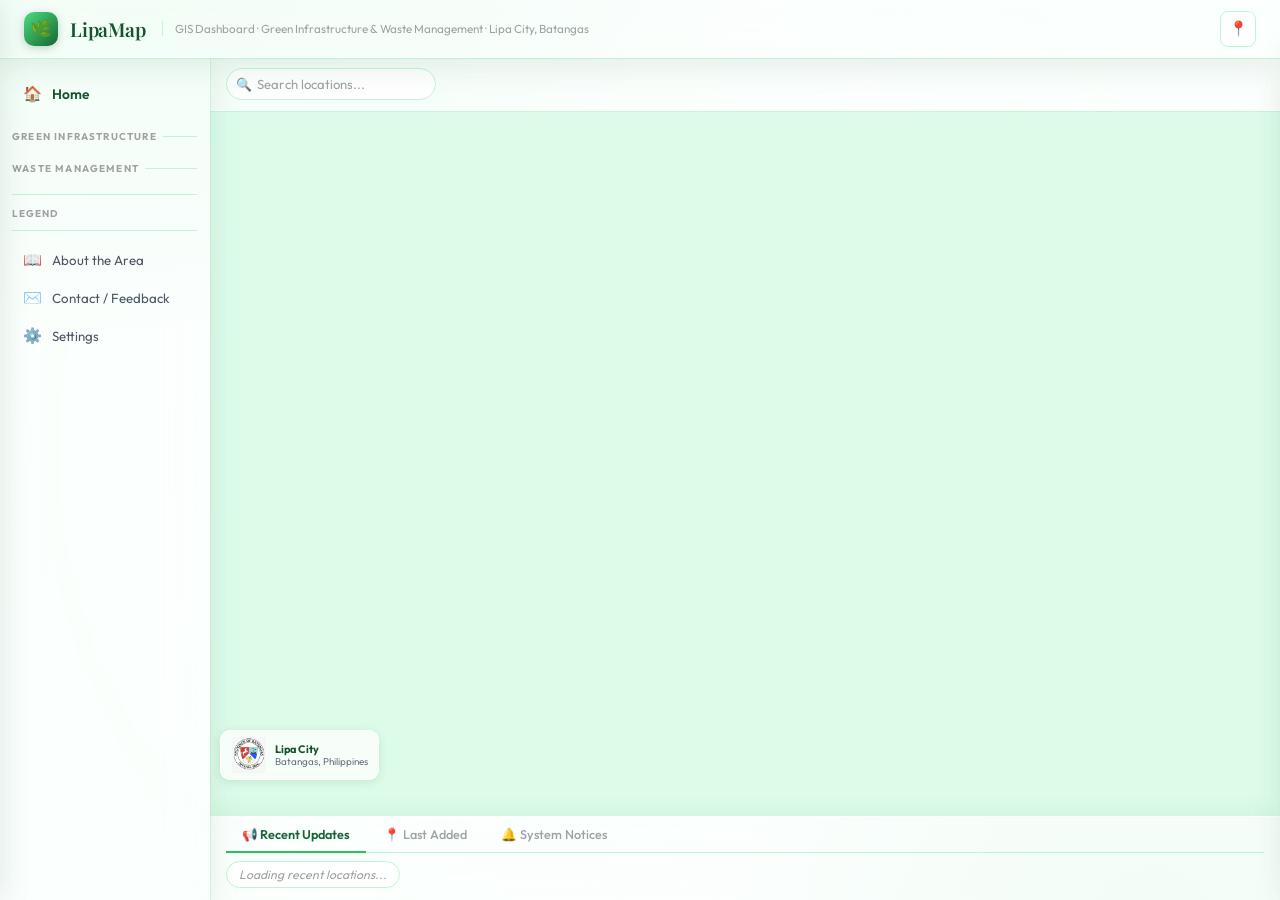
==== commit 4667bea0: "feat(ui): inline category counts in sidebar, remove right-side stats panel Co-authored-by: NekoKawai" ====
--- a/index.html
+++ b/index.html
@@ -51,6 +51,11 @@
       <div class="nav-label">Waste Management</div>
       <div class="nav-section" id="sidebar-waste"></div>
 
+      <div class="legend-box">
+        <div class="legend-title">Legend</div>
+        <!-- Legend rows are injected dynamically by addCategoryToUI() -->
+      </div>
+
       <div class="nav-divider"></div>
 
       <div class="nav-section">
@@ -96,16 +101,7 @@
       </div>
     </div>
 
-    <!-- RIGHT STATS SIDEBAR -->
-    <div class="stats-sidebar" id="statsSidebar">
-      <div class="stats-title">Statistics</div>
-      <!-- Stat cards are injected dynamically by addCategoryToUI() -->
-
-      <div class="legend-box">
-        <div class="legend-title">Legend</div>
-        <!-- Legend rows are injected dynamically by addCategoryToUI() -->
-      </div>
-    </div>
+    <!-- RIGHT STATS SIDEBAR removed; legend relocated into left sidebar for more map area on mobile -->
 
   </div><!-- end body-row -->
 </div><!-- end app-shell -->
--- a/styles.css
+++ b/styles.css
@@ -219,6 +219,8 @@
 .nav-item.active { background: linear-gradient(135deg, rgba(34,197,94,0.15), rgba(134,239,176,0.10)); color: var(--pine-900); font-weight: 600; }
 .nav-item.active::before { content: ''; position: absolute; left: -10px; top: 50%; transform: translateY(-50%); width: 3px; height: 60%; background: var(--accent); border-radius: 0 3px 3px 0; }
 .nav-icon { font-size: 0.95rem; width: 20px; text-align: center; }
+.nav-text { flex: 1; min-width: 0; overflow: hidden; text-overflow: ellipsis; white-space: nowrap; }
+.nav-count { margin-left: auto; font-size: 0.78rem; color: var(--ink-400); font-variant-numeric: tabular-nums; font-weight: 500; }
 .nav-home { font-weight: 600; color: var(--pine-900); margin-bottom: 8px; font-size: 0.86rem; }
 .nav-divider { height: 1px; background: var(--mint-200); margin: 10px 12px; }
 
@@ -307,30 +309,9 @@
 .tab-item:hover { background: var(--mint-100); }
 
 /* ═══════════════════════════════════════
-   RIGHT STATS SIDEBAR
+   LEGEND  (lives inside the left sidebar)
 ═══════════════════════════════════════ */
-.stats-sidebar {
-  width: 158px;
-  background: var(--glass-bg);
-  backdrop-filter: var(--glass-blur);
-  -webkit-backdrop-filter: var(--glass-blur);
-  border-left: 1px solid var(--glass-border);
-  padding: 16px 10px;
-  overflow-y: auto;
-  flex-shrink: 0;
-  box-shadow: -1px 0 0 rgba(134,239,176,0.3);
-}
-
-.stats-title { font-size: 0.62rem; font-weight: 700; text-transform: uppercase; letter-spacing: 0.12em; color: var(--ink-400); margin-bottom: 12px; display: flex; align-items: center; gap: 6px; }
-.stats-title::after { content: ''; flex: 1; height: 1px; background: var(--mint-200); }
-
-.stat-card { background: linear-gradient(135deg, rgba(255,255,255,0.9), rgba(240,253,246,0.8)); border: 1px solid var(--mint-200); border-radius: var(--r-sm); padding: 10px 8px; margin-bottom: 6px; text-align: center; transition: transform var(--t-fast) var(--ease), box-shadow var(--t-fast); cursor: default; }
-.stat-card:hover { transform: translateY(-2px); box-shadow: 0 4px 12px rgba(20,83,45,0.12); }
-
-.stat-num { font-size: 1.6rem; font-weight: 700; color: var(--pine-800); line-height: 1; font-family: var(--font-serif); }
-.stat-label { font-size: 0.65rem; color: var(--ink-400); margin-top: 3px; font-weight: 500; }
-
-.legend-box { margin-top: 14px; padding-top: 12px; border-top: 1px solid var(--mint-200); }
+.legend-box { margin: 14px 12px 6px; padding-top: 12px; border-top: 1px solid var(--mint-200); }
 .legend-title { font-size: 0.62rem; font-weight: 700; text-transform: uppercase; letter-spacing: 0.1em; color: var(--ink-400); margin-bottom: 8px; }
 .leg-row { display: flex; align-items: center; gap: 8px; font-size: 0.74rem; color: var(--ink-600); margin-bottom: 6px; font-weight: 400; }
 .leg-dot { width: 10px; height: 10px; border-radius: 50%; flex-shrink: 0; box-shadow: 0 1px 3px rgba(0,0,0,0.18); border: 1.5px solid rgba(255,255,255,0.8); }
@@ -453,40 +434,11 @@
 #adminToggleBtn:hover { background: var(--mint-50); }
 #adminToggleBtn.logged-in { background: #fee2e2; border-color: #dc2626; color: #dc2626; }
 
-/* ═══════════════════════════════════════
-   LOGIN MODAL
-═══════════════════════════════════════ */
-.modal-overlay { position: fixed; inset: 0; background: rgba(20,83,45,0.25); z-index: 9000; display: none; align-items: center; justify-content: center; backdrop-filter: blur(6px); -webkit-backdrop-filter: blur(6px); }
-.modal-overlay.open { display: flex; }
-
-.modal-box { background: rgba(255,255,255,0.92); backdrop-filter: blur(20px); -webkit-backdrop-filter: blur(20px); border: 1px solid var(--glass-border); border-radius: var(--r-xl); padding: 36px 32px; width: 340px; box-shadow: 0 24px 64px rgba(20,83,45,0.20); text-align: center; animation: modalIn var(--t-mid) var(--ease); }
-
-@keyframes modalIn { from { opacity:0; transform: scale(0.94) translateY(12px); } to { opacity:1; transform: scale(1) translateY(0); } }
-
 @keyframes pulse-blue {
   0%   { box-shadow: 0 0 0 0   rgba(59,130,246,0.5); }
   70%  { box-shadow: 0 0 0 10px rgba(59,130,246,0);   }
   100% { box-shadow: 0 0 0 0   rgba(59,130,246,0);   }
 }
-
-.modal-logo { width: 56px; height: 56px; background: linear-gradient(135deg, var(--mint-400), var(--pine-800)); border-radius: var(--r-lg); display: flex; align-items: center; justify-content: center; font-size: 1.6rem; margin: 0 auto 16px; box-shadow: 0 8px 24px rgba(20,83,45,0.2); }
-.modal-box h2 { font-family: var(--font-serif); font-size: 1.35rem; color: var(--pine-900); margin-bottom: 6px; font-weight: 600; }
-.modal-box p { font-size: 0.82rem; color: var(--ink-400); margin-bottom: 20px; line-height: 1.5; }
-
-.modal-input-wrap { position: relative; margin-bottom: 10px; }
-.modal-input-wrap .lock-icon { position: absolute; left: 12px; top: 50%; transform: translateY(-50%); color: var(--ink-400); font-size: 0.85rem; }
-
-.modal-box input { width: 100%; padding: 11px 14px 11px 36px; border: 1.5px solid var(--sand-200); border-radius: var(--r-sm); font-size: 0.9rem; font-family: var(--font); outline: none; letter-spacing: 0.08em; background: rgba(255,255,255,0.9); transition: all var(--t-fast); }
-.modal-box input:focus { border-color: var(--accent); box-shadow: 0 0 0 3px rgba(34,197,94,0.12); }
-
-.modal-error { font-size: 0.76rem; color: var(--danger); margin-bottom: 12px; display: none; padding: 5px 10px; background: #fee2e2; border-radius: 6px; }
-.modal-error.show { display: block; }
-
-.modal-actions { display: flex; gap: 8px; }
-.btn-cancel { flex: 1; padding: 10px; border: 1.5px solid var(--sand-200); border-radius: var(--r-sm); background: none; cursor: pointer; font-size: 0.84rem; font-family: var(--font); color: var(--ink-600); font-weight: 500; transition: all var(--t-fast); }
-.btn-cancel:hover { background: var(--sand-100); }
-.btn-login { flex: 1; padding: 10px; background: linear-gradient(135deg, var(--mint-500), var(--pine-800)); color: white; border: none; border-radius: var(--r-sm); cursor: pointer; font-size: 0.84rem; font-family: var(--font); font-weight: 700; letter-spacing: 0.02em; transition: all var(--t-fast) var(--ease); box-shadow: 0 3px 10px rgba(20,83,45,0.2); }
-.btn-login:hover { transform: translateY(-1px); box-shadow: 0 6px 16px rgba(20,83,45,0.28); }
 
 /* ─── SCROLLBAR ─── */
 ::-webkit-scrollbar { width: 4px; height: 4px; }
@@ -572,16 +524,6 @@
     display: none;
   }
 
-  /* Narrow the right stats sidebar */
-  .stats-sidebar {
-    width: 130px;
-  }
-
-  /* Slightly smaller stat numbers */
-  .stat-num {
-    font-size: 1.3rem;
-  }
-
   /* Smaller tab buttons */
   .tab-btn {
     padding: 8px 10px;
@@ -614,11 +556,6 @@
 
   /* Hide left sidebar — replaced by the mobile drawer */
   .sidebar {
-    display: none;
-  }
-
-  /* Hide right stats sidebar — too cramped on phone */
-  .stats-sidebar {
     display: none;
   }
 
@@ -716,12 +653,6 @@
   }
   .add-panel.open {
     left: 0;
-  }
-
-  /* Modal: fits phone width */
-  .modal-box {
-    width: calc(100vw - 32px);
-    padding: 28px 20px;
   }
 
   /* Shorter image in detail panel */
@@ -828,14 +759,6 @@
     scrollbar-width: none;
   }
   .chips::-webkit-scrollbar { display: none; }
-
-  /* Stats sidebar shown as horizontal strip on phone */
-  /* (already hidden — keep hidden, no change needed) */
-
-  /* Modal max-width safety */
-  .modal-box {
-    max-width: 420px;
-  }
 }
 
 /* ─────────────────────────────────────────
@@ -886,15 +809,6 @@
   .add-panel.open {
     left: 150px;
   }
-  .stats-sidebar {
-    width: 115px;
-  }
-  .stat-num {
-    font-size: 1.1rem;
-  }
-  .stat-label {
-    font-size: 0.58rem;
-  }
 }
 
 /* Hide all map markers when choropleth is active */
